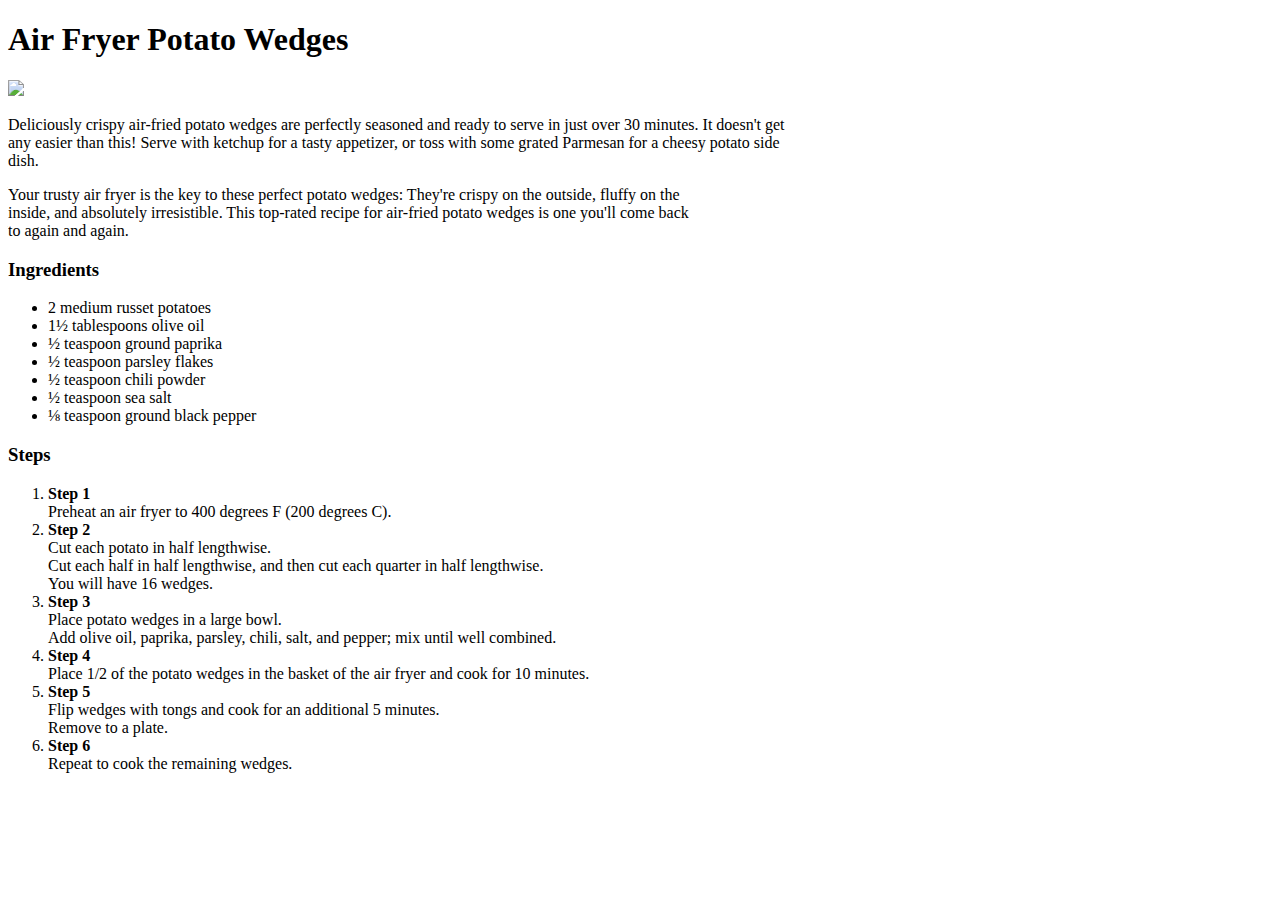
==== recipes/lesagna.html @ 2e6da497 "Add img/" ====
<!DOCTYPE html>
<html lang="en">
    <head>
        <meta charset="utf-8">
        <title>Air Fryer Potato Wedges</title>
    </head>
    
    <body>
        <h1>Air Fryer Potato Wedges</h1>
        <img src="img/airfryerpotatowedges.jpg">

        <p>
            Deliciously crispy air-fried potato wedges are perfectly seasoned and ready to serve in just over 30 minutes. It doesn't get 
            <br>any easier than this! Serve with ketchup for a tasty appetizer, or toss with some grated Parmesan for a cheesy potato side
            <br>dish.
        </p>    

        <p>
            Your trusty air fryer is the key to these perfect potato wedges: They're crispy on the outside, fluffy on the 
            <br>inside, and absolutely irresistible. This top-rated recipe for air-fried potato wedges is one you'll come back 
            <br>to again and again. 
        </p>
        
        <h3>Ingredients</h3>
        <ul>
            <li>2 medium russet potatoes</li>
            <li>1½ tablespoons olive oil</li>
            <li>½ teaspoon ground paprika</li>
            <li>½ teaspoon parsley flakes</li>
            <li>½ teaspoon chili powder</li>
            <li>½ teaspoon sea salt</li>
            <li>⅛ teaspoon ground black pepper</li>
        </ul>

        <h3>Steps</h3>
        <ol>
            <li><strong>Step 1</strong>
                <br>Preheat an air fryer to 400 degrees F (200 degrees C).</li>
                
                <li><strong>Step 2</strong>
                <br>Cut each potato in half lengthwise. 
                <br>Cut each half in half lengthwise, and then cut each quarter in half lengthwise. 
                <br>You will have 16 wedges.</li>
                
                <li><strong>Step 3</strong>
                <br>Place potato wedges in a large bowl. 
                <br>Add olive oil, paprika, parsley, chili, salt, and pepper; mix until well combined.</li>
                
                <li><strong>Step 4</strong>
                <br>Place 1/2 of the potato wedges in the basket of the air fryer and cook for 10 minutes.</li>
                
                <li><strong>Step 5</strong>
                <br>Flip wedges with tongs and cook for an additional 5 minutes. 
                <br>Remove to a plate.</li>
                
                <li><strong>Step 6</strong>
                <br>Repeat to cook the remaining wedges.</li>   
        </ol>
  
        </body>

</html>
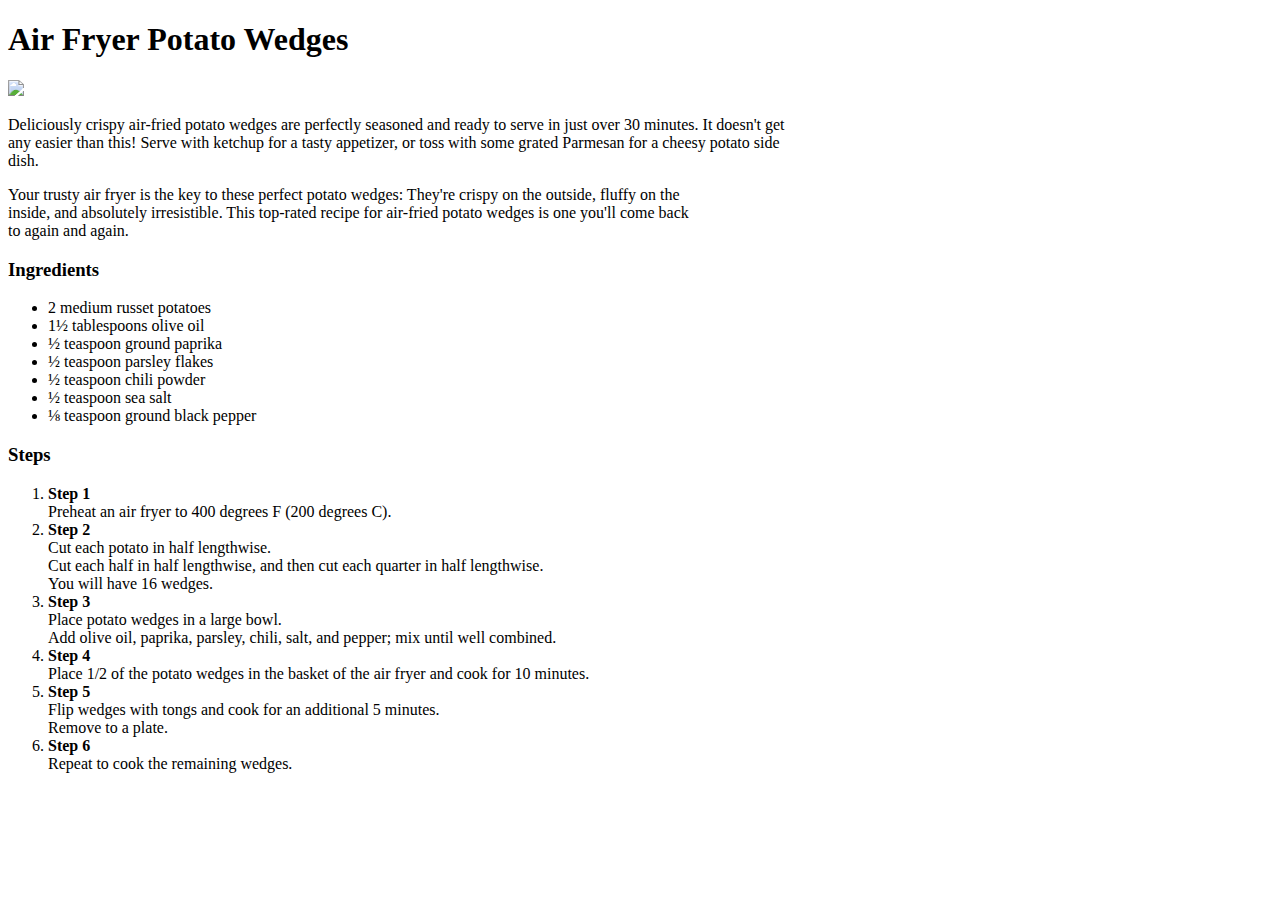
==== commit 78494cf6: "Update lesagna.html" ====
--- a/recipes/lesagna.html
+++ b/recipes/lesagna.html
@@ -7,7 +7,7 @@
     
     <body>
         <h1>Air Fryer Potato Wedges</h1>
-        <img src="img/airfryerpotatowedges.jpg">
+        <img src="./img/airfryerpotatowedges.jpg">
 
         <p>
             Deliciously crispy air-fried potato wedges are perfectly seasoned and ready to serve in just over 30 minutes. It doesn't get 
@@ -59,4 +59,4 @@
   
         </body>
 
-</html>+</html>
